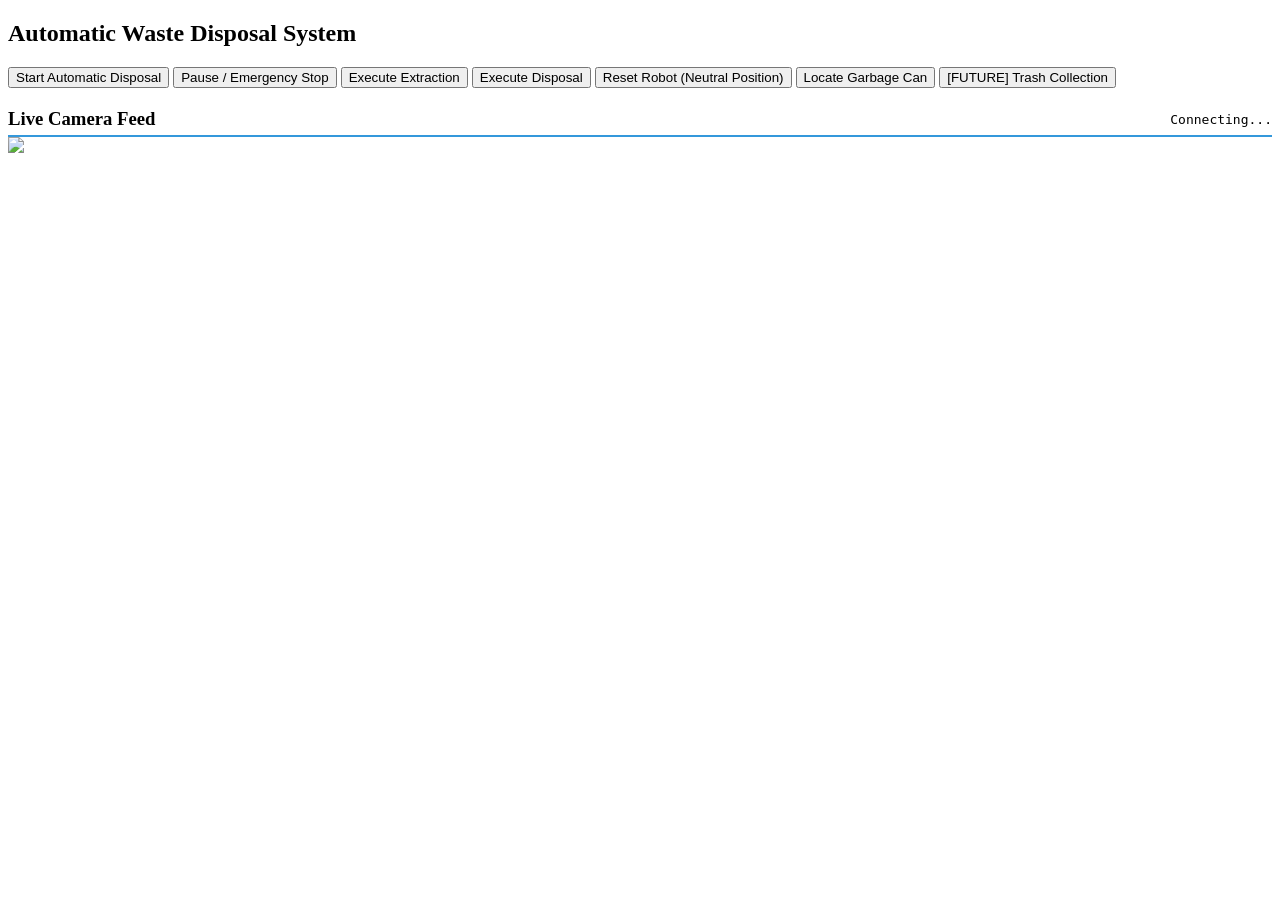
==== final_project/frontend/final_frontend.html @ 243508fa "implement estop and camera feed, hopefully" ====
<!DOCTYPE html>
<html>
<head>
  <title>Automatic Waste Disposal</title>
  <script src="https://cdn.jsdelivr.net/npm/roslib/build/roslib.min.js"></script>
  <link rel="stylesheet" href="final_frontend.css">
</head>
<body>
  <div class="container">
    <h2>Automatic Waste Disposal System</h2>

    <div class="controls">
      <button class="primary" onclick="executeTask('sequence')">Start Automatic Disposal</button>
      <button id="stopBtn" class="danger" onclick="estop()">Pause / Emergency Stop</button>
      <button onclick="executeTask('extraction')">Execute Extraction</button>
      <button onclick="executeTask('disposal')">Execute Disposal</button>
      <button class="secondary" onclick="executeTask('reset')">Reset Robot (Neutral Position)</button>
      <button class="secondary" onclick="executeTask('locate_can')">Locate Garbage Can</button> 
      <button class="secondary" onclick="executeTask('collect')">[FUTURE] Trash Collection</button>
    </div>

    <div style="display: flex; justify-content: space-between; align-items: center; margin-top: 20px; border-bottom: 2px solid #3498db; padding-bottom: 5px;">
      <h3 style="margin: 0;">Live Camera Feed</h3>
      <div>
        <span id="status" style="font-family: monospace; margin-left: 5px;">Connecting...</span>
      </div>
    </div>

    <div class="camera-feed" id="video">
        <img src="http://rocky.hcrlab.cs.washington.edu:8080/stream?topic=/camera/color/image_raw"> 
    </div>
    </div>

    <script>
    const ros = new ROSLIB.Ros({
      url: "ws://rocky.hcrlab.cs.washington.edu:9090"
      //url: "ws://slinky.hcrlab.cs.washington.edu:9090"
    });

    const taskTopic = new ROSLIB.Topic({
      ros: ros,
      name: "/task_execution",
      messageType: "std_msgs/String"
    });

    const statusText = document.getElementById("status");
    const stopBtn = document.getElementById("stopBtn");

    ros.on('connection', () => {
      statusText.innerText = "Connected to Stretch";
      statusText.style.color = "#27ae60";
    });

    ros.on('error', (error) => {
      statusText.innerText = "Error Connecting to Stretch";
      statusText.style.color = "#e74c3c";
    });

    ros.on('close', () => {
      statusText.innerText = "Connection Closed";
      statusText.style.color = "#f39c12";
    });

    function executeTask(taskType) {
      // Reset stop button appearance
      if (typeof stopBtn !== 'undefined' && stopBtn) {
        stopBtn.innerText = "Pause / Emergency Stop";
        stopBtn.style.backgroundColor = "#e74c3c";
      }

      const msg = new ROSLIB.Message({
        data: taskType
      });
      taskTopic.publish(msg);
      statusText.innerText = "Status: Executing " + taskType + "...";
      console.log("Published task:", taskType);
    }

    function estop() {
      // Change button appearance to "Paused"
      if (typeof stopBtn !== 'undefined' && stopBtn) {
        stopBtn.innerText = "PAUSED";
        stopBtn.style.backgroundColor = "#d35400";
      }

      // Send stop command to task execution
      const msg = new ROSLIB.Message({
        data: 'stop'
      });
      taskTopic.publish(msg);

      // Also send zero velocity to cmd_vel as an immediate safety measure
      const cmdVel = new ROSLIB.Topic({
        ros: ros,
        name: "/stretch/cmd_vel",
        messageType: "geometry_msgs/Twist"
      });
      const stopMsg = new ROSLIB.Message({
        linear: { x: 0, y: 0, z: 0 },
        angular: { x: 0, y: 0, z: 0 }
      });
      cmdVel.publish(stopMsg);

      statusText.innerText = "Status: EMERGENCY STOP SENT";
      statusText.style.color = "#e74c3c";
    }
    </script>

</body>
</html>
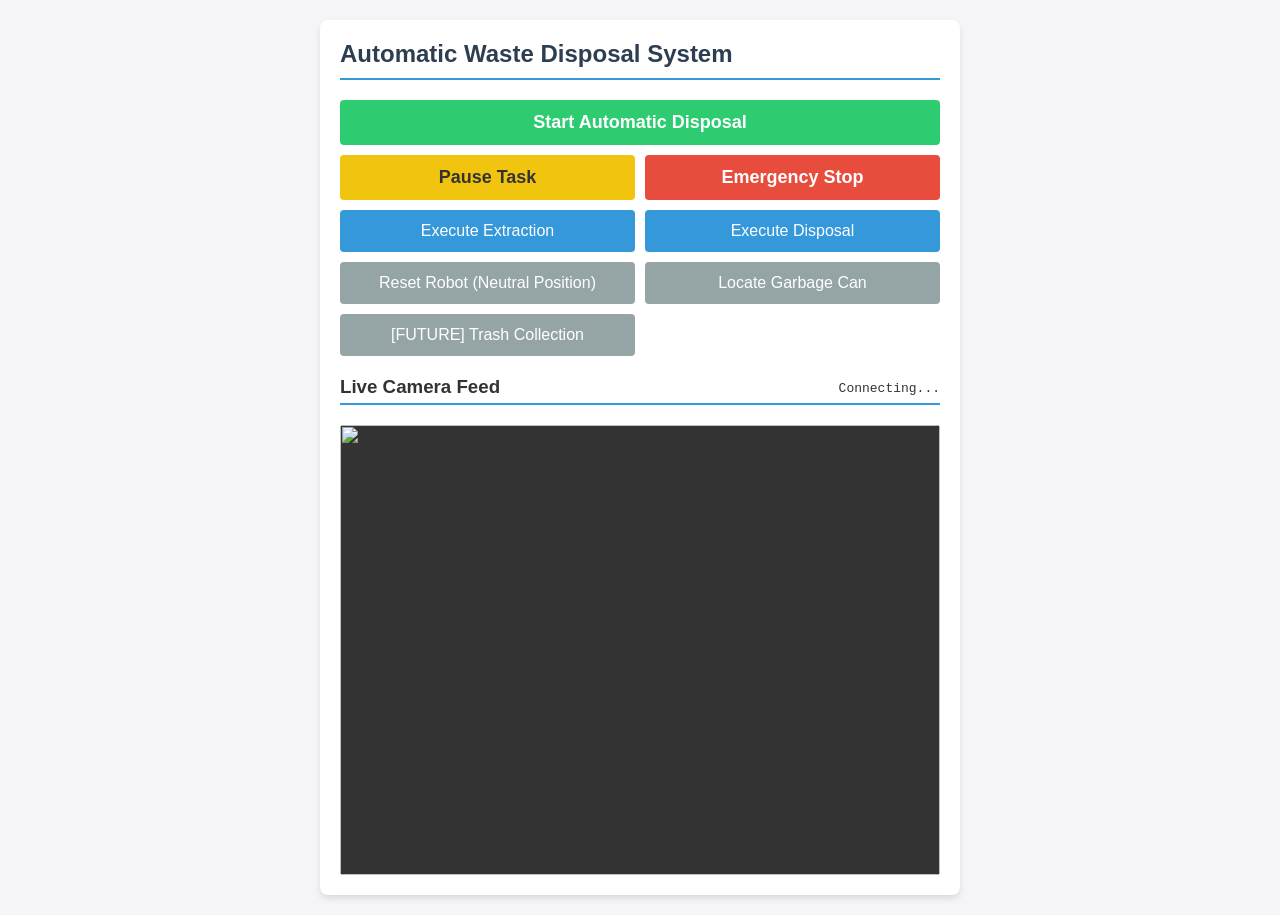
==== commit beddbdfb: "add pause/estop logic" ====
--- a/final_project/frontend/final_frontend.html
+++ b/final_project/frontend/final_frontend.html
@@ -11,7 +11,8 @@
 
     <div class="controls">
       <button class="primary" onclick="executeTask('sequence')">Start Automatic Disposal</button>
-      <button id="stopBtn" class="danger" onclick="estop()">Pause / Emergency Stop</button>
+      <button id="pauseBtn" class="warning" onclick="togglePause()">Pause Task</button>
+      <button id="stopBtn" class="danger" onclick="estop()">Emergency Stop</button>
       <button onclick="executeTask('extraction')">Execute Extraction</button>
       <button onclick="executeTask('disposal')">Execute Disposal</button>
       <button class="secondary" onclick="executeTask('reset')">Reset Robot (Neutral Position)</button>
@@ -45,6 +46,9 @@
 
     const statusText = document.getElementById("status");
     const stopBtn = document.getElementById("stopBtn");
+    const pauseBtn = document.getElementById("pauseBtn");
+
+    let isPaused = false;
 
     ros.on('connection', () => {
       statusText.innerText = "Connected to Stretch";
@@ -62,11 +66,16 @@
     });
 
     function executeTask(taskType) {
-      // Reset stop button appearance
-      if (typeof stopBtn !== 'undefined' && stopBtn) {
-        stopBtn.innerText = "Pause / Emergency Stop";
+      // Reset button appearances
+      if (stopBtn) {
+        stopBtn.innerText = "Emergency Stop";
         stopBtn.style.backgroundColor = "#e74c3c";
       }
+      if (pauseBtn) {
+        pauseBtn.innerText = "Pause Task";
+        pauseBtn.style.backgroundColor = "#f1c40f"; // Standard warning yellow
+      }
+      isPaused = false;
 
       const msg = new ROSLIB.Message({
         data: taskType
@@ -76,11 +85,27 @@
       console.log("Published task:", taskType);
     }
 
+    function togglePause() {
+      isPaused = !isPaused;
+      const task = isPaused ? 'pause' : 'resume';
+      
+      if (pauseBtn) {
+        pauseBtn.innerText = isPaused ? "Resume Task" : "Pause Task";
+        pauseBtn.style.backgroundColor = isPaused ? "#27ae60" : "#f1c40f";
+      }
+
+      const msg = new ROSLIB.Message({
+        data: task
+      });
+      taskTopic.publish(msg);
+      statusText.innerText = "Status: " + (isPaused ? "PAUSED" : "RESUMING...");
+    }
+
     function estop() {
-      // Change button appearance to "Paused"
-      if (typeof stopBtn !== 'undefined' && stopBtn) {
-        stopBtn.innerText = "PAUSED";
-        stopBtn.style.backgroundColor = "#d35400";
+      // Change button appearance to "ABORTED"
+      if (stopBtn) {
+        stopBtn.innerText = "ABORTED";
+        stopBtn.style.backgroundColor = "#c0392b"; // Harder red
       }
 
       // Send stop command to task execution
@@ -101,7 +126,7 @@
       });
       cmdVel.publish(stopMsg);
 
-      statusText.innerText = "Status: EMERGENCY STOP SENT";
+      statusText.innerText = "Status: EMERGENCY STOP SENT (ABORTED)";
       statusText.style.color = "#e74c3c";
     }
     </script>
--- a/final_project/frontend/final_frontend.css
+++ b/final_project/frontend/final_frontend.css
@@ -0,0 +1,96 @@
+body { 
+    font-family: 'Segoe UI', Tahoma, Geneva, Verdana, sans-serif; 
+    background-color: #f4f4f9; 
+    color: #333; 
+    margin: 0; 
+    padding: 20px; 
+    display: flex; 
+    flex-direction: column; 
+    align-items: center; 
+}
+.container { 
+    background: white; 
+    padding: 20px; 
+    border-radius: 8px; 
+    box-shadow: 0 4px 6px rgba(0,0,0,0.1); 
+    width: 100%; 
+    max-width: 600px; 
+}
+h2 { 
+    color: #2c3e50; 
+    border-bottom: 2px solid #3498db; 
+    padding-bottom: 10px; 
+    margin-top: 0; 
+}
+.controls { 
+    display: grid; 
+    grid-template-columns: 1fr 1fr; 
+    gap: 10px; 
+    margin-bottom: 20px; 
+}
+button { 
+    padding: 12px; 
+    font-size: 16px; 
+    border: none; 
+    border-radius: 4px; 
+    cursor: pointer; 
+    transition: background 0.3s, transform 0.1s; 
+    background-color: #3498db; 
+    color: white; 
+}
+button:hover { 
+    background-color: #2980b9; 
+}
+button:active {
+    transform: translateY(2px);
+}
+button.secondary { 
+    background-color: #95a5a6; 
+}
+button.secondary:hover { 
+    background-color: #7f8c8d; 
+}
+button.danger { 
+    background-color: #e74c3c; 
+    font-weight: bold; 
+    font-size: 18px;
+}
+button.danger:hover { 
+    background-color: #c0392b; 
+}
+button.warning { 
+    background-color: #f1c40f; 
+    color: #333;
+    font-weight: bold; 
+    font-size: 18px;
+}
+button.warning:hover { 
+    background-color: #f39c12; 
+}
+button.primary { 
+    background-color: #2ecc71; 
+    grid-column: span 2; 
+    font-weight: bold; 
+    font-size: 18px;
+}
+button.primary:hover { 
+    background-color: #27ae60; 
+}
+.camera-feed { 
+    width: 100%; 
+    aspect-ratio: 4/3; 
+    background: #333; 
+    display: flex; 
+    align-items: center; 
+    justify-content: center; 
+    margin-top: 20px; 
+    border-radius: 4px; 
+    color: #fff; 
+    font-style: italic;
+    overflow: hidden;
+}
+.camera-feed img {
+    width: 100%;
+    height: 100%;
+    object-fit: contain;
+}
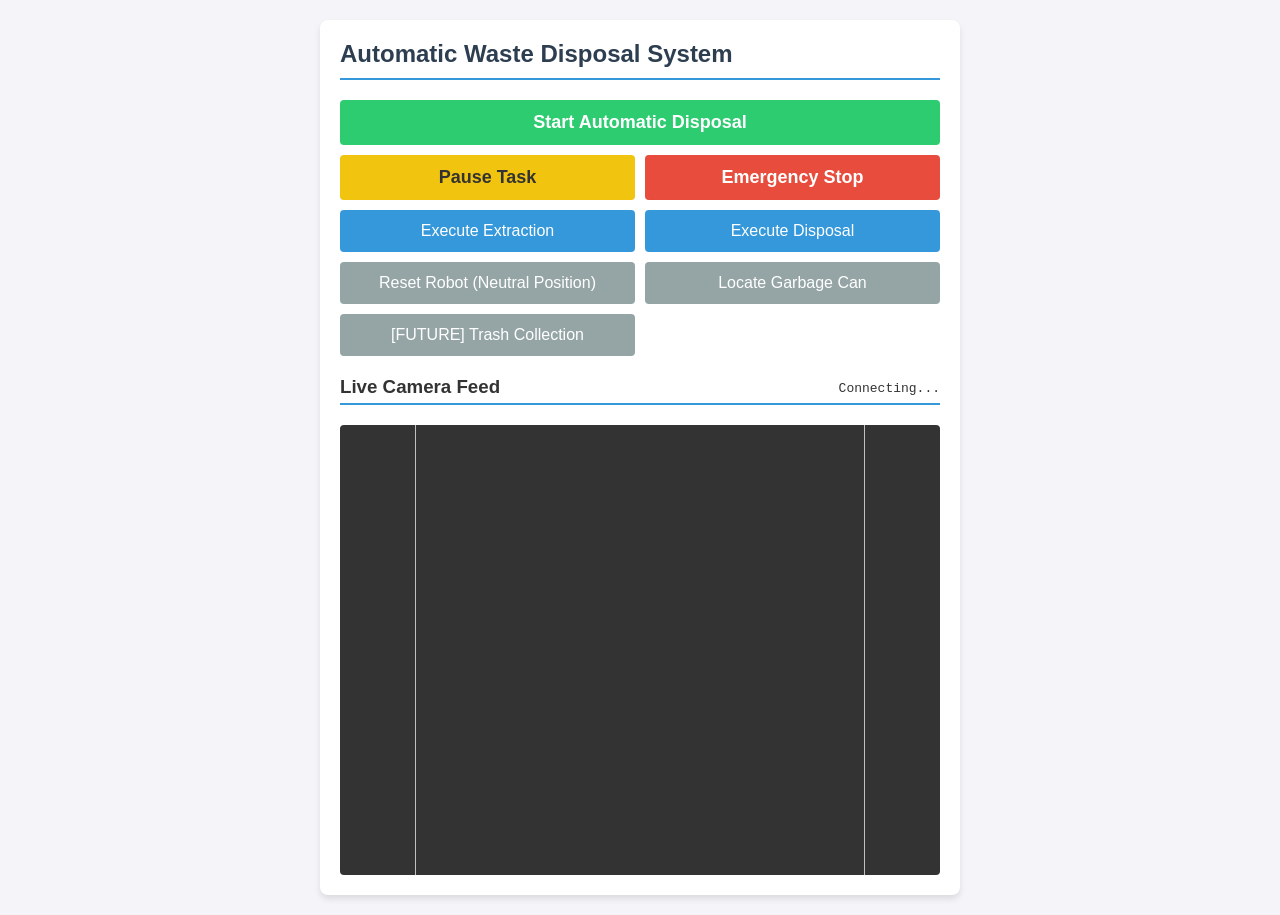
==== commit 3b413c63: "add connector + orient video" ====
--- a/final_project/frontend/final_frontend.html
+++ b/final_project/frontend/final_frontend.html
@@ -28,14 +28,13 @@
     </div>
 
     <div class="camera-feed" id="video">
-        <img src="http://rocky.hcrlab.cs.washington.edu:8080/stream?topic=/camera/color/image_raw"> 
+        <img src="https://video.kevinn.me/stream?topic=/camera/color/image_raw&type=mjpeg" style="transform: rotate(90deg);">
     </div>
     </div>
 
     <script>
     const ros = new ROSLIB.Ros({
-      url: "ws://rocky.hcrlab.cs.washington.edu:9090"
-      //url: "ws://slinky.hcrlab.cs.washington.edu:9090"
+      url: "wss://ros.kevinn.me"
     });
 
     const taskTopic = new ROSLIB.Topic({
